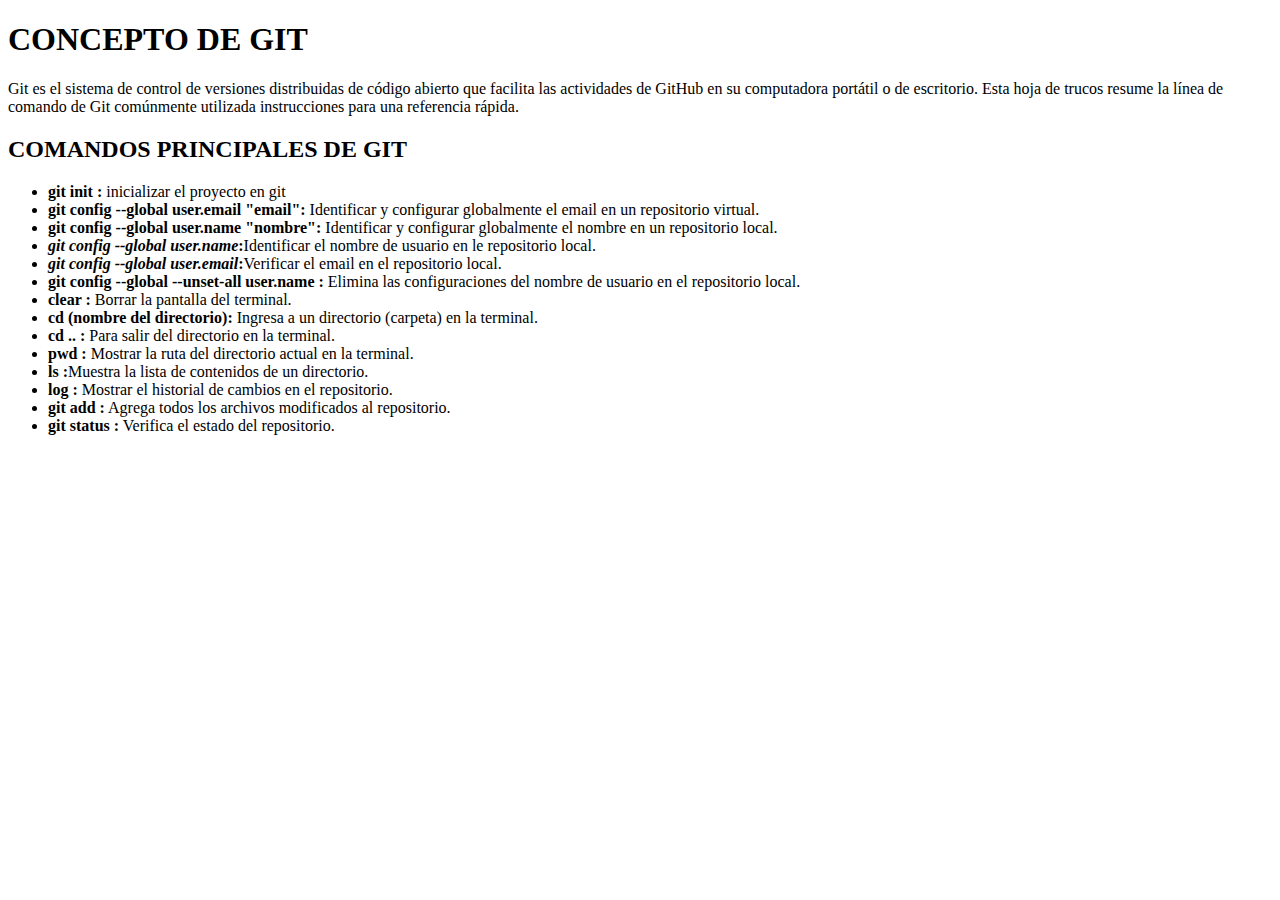
==== html/index.html @ 26249b32 "Escribiendo comandos en GIT" ====
<!DOCTYPE html>
<html lang="en">
<head>
    <meta charset="UTF-8">
    <meta http-equiv="X-UA-Compatible" content="IE=edge">
    <meta name="viewport" content="width=device-width, initial-scale=1.0">
    <title>Conociendo a git</title>
</head>
<body>
    <h1>CONCEPTO DE GIT</h1>
    <p>Git es el sistema de control de versiones distribuidas de código abierto que facilita las actividades de GitHub en
su computadora portátil o de escritorio. Esta hoja de trucos resume la línea de comando de Git comúnmente utilizada
instrucciones para una referencia rápida.</p>

<h2>COMANDOS PRINCIPALES DE GIT</h2>
<ul>
    <li><b>git init :</b> inicializar el proyecto en git</li>
    <li><b>git config --global user.email "email":</b> Identificar y configurar globalmente el email en un repositorio virtual.</li>
    <li><b>git config --global user.name "nombre":</b> Identificar y configurar globalmente el nombre en un repositorio local.</li>
    <li><b><i>git config --global user.name</i>:</b>Identificar el nombre de usuario en le repositorio local.</li>
    <li><b><i>git config --global user.email</i>:</b>Verificar el email en el repositorio local.</li>
    <li><b>git config --global --unset-all user.name :</b> Elimina las configuraciones del nombre de usuario en el repositorio local.</li>
    <li><b>clear :</b> Borrar la pantalla del terminal.</li>
    <li><b>cd (nombre del directorio):</b> Ingresa a un directorio (carpeta) en la terminal.</li>
    <li><b>cd .. :</b> Para salir del directorio en la terminal.</li>
    <li><b>pwd :</b> Mostrar la ruta del directorio actual en la terminal.</li>
    <li><b>ls :</b>Muestra la lista de contenidos de un directorio.</li>
    <li><b>log :</b> Mostrar el historial de cambios en el repositorio.</li>
    <li><b>git add :</b> Agrega todos los archivos modificados al repositorio.</li>
    <li><b>git status :</b> Verifica el estado del repositorio.</li>
    

</ul>
</body>
</html>
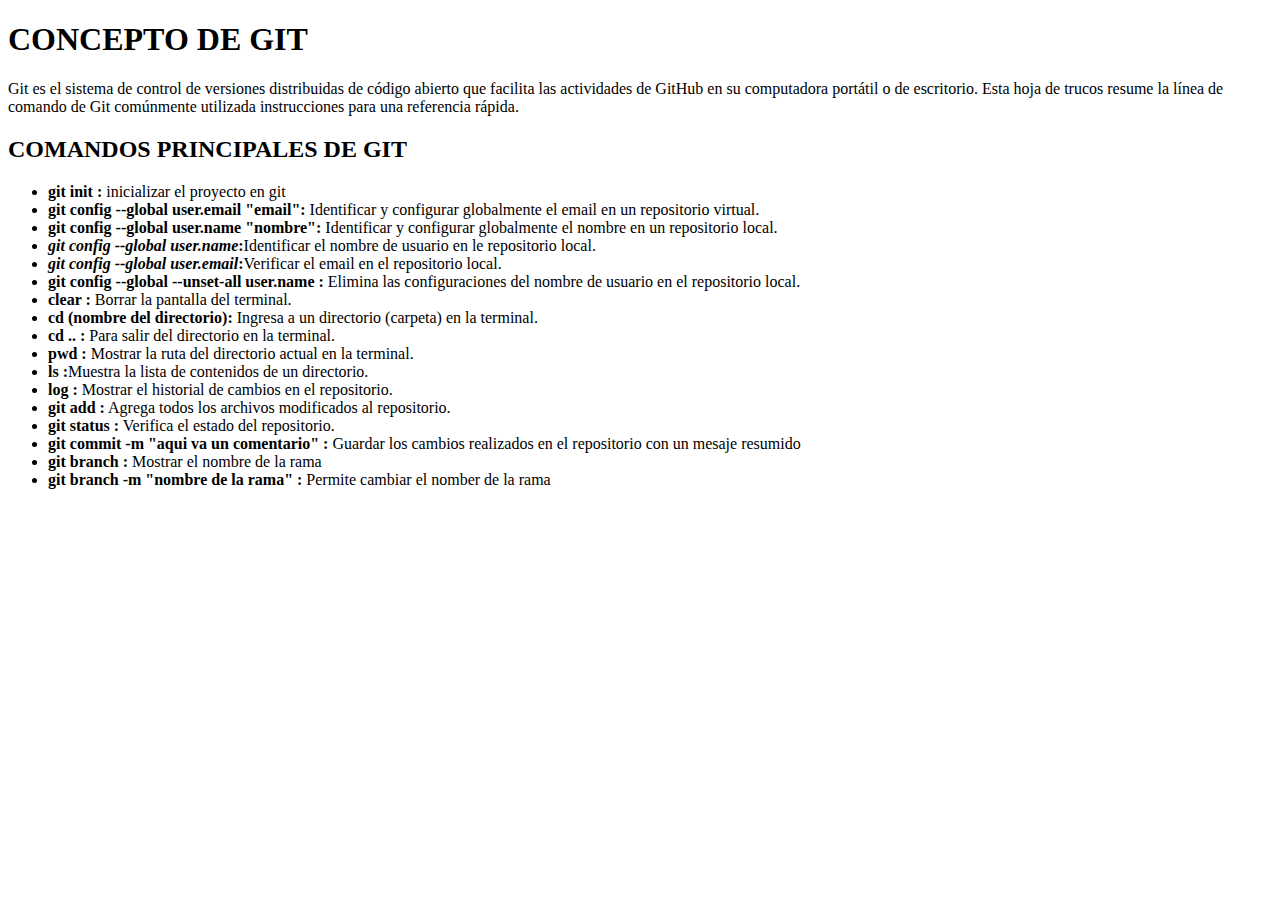
==== commit 4cbffaba: "Complementando el comando GIT en HTML" ====
--- a/html/index.html
+++ b/html/index.html
@@ -28,6 +28,9 @@
     <li><b>log :</b> Mostrar el historial de cambios en el repositorio.</li>
     <li><b>git add :</b> Agrega todos los archivos modificados al repositorio.</li>
     <li><b>git status :</b> Verifica el estado del repositorio.</li>
+    <li><b>git commit -m "aqui va un comentario" :</b> Guardar los cambios realizados en el repositorio con un mesaje resumido</li>
+    <li><b>git branch :</b> Mostrar el nombre de la rama</li>
+    <li><b>git branch -m "nombre de la rama" :</b> Permite cambiar el nomber de la rama</li>
     
 
 </ul>
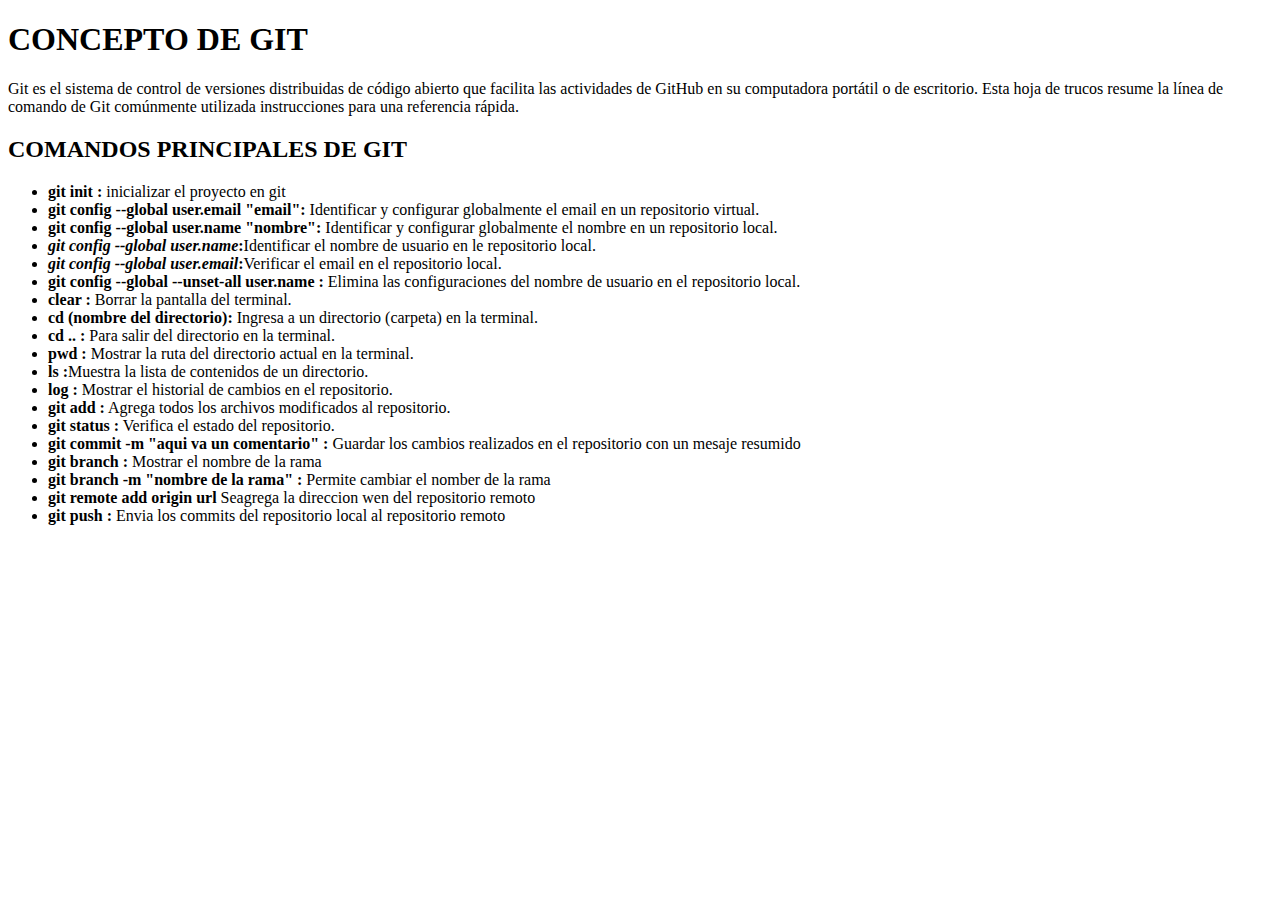
==== commit 46f28ad5: "se agrego al repositorio remoto" ====
--- a/html/index.html
+++ b/html/index.html
@@ -31,6 +31,8 @@
     <li><b>git commit -m "aqui va un comentario" :</b> Guardar los cambios realizados en el repositorio con un mesaje resumido</li>
     <li><b>git branch :</b> Mostrar el nombre de la rama</li>
     <li><b>git branch -m "nombre de la rama" :</b> Permite cambiar el nomber de la rama</li>
+    <li><b>git remote add origin url</b> Seagrega la direccion wen del repositorio remoto</li>
+    <li><b>git push :</b> Envia los commits del repositorio local al repositorio remoto</li>
     
 
 </ul>
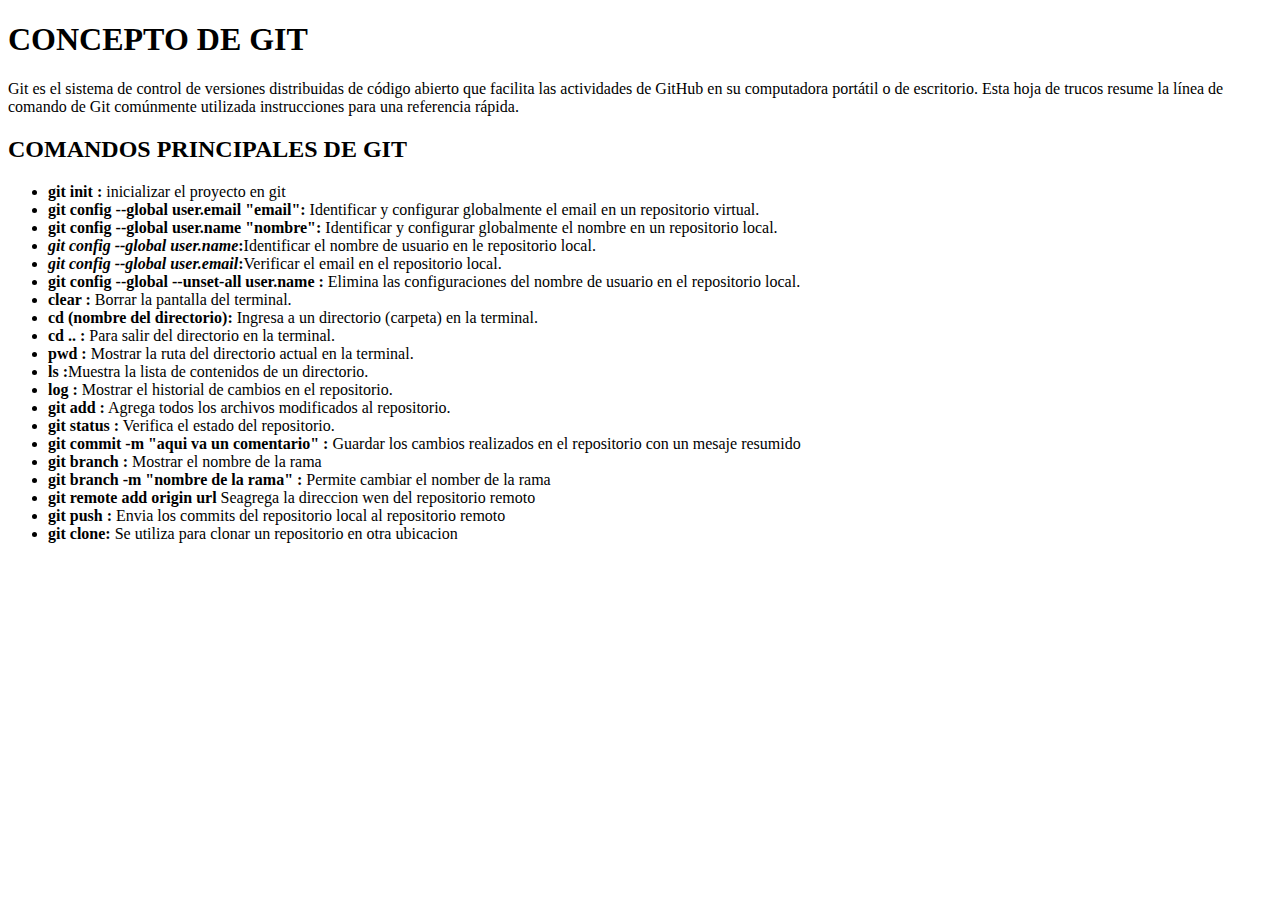
==== commit 494b346a: "estoy guardando de nuevo" ====
--- a/html/index.html
+++ b/html/index.html
@@ -33,6 +33,7 @@
     <li><b>git branch -m "nombre de la rama" :</b> Permite cambiar el nomber de la rama</li>
     <li><b>git remote add origin url</b> Seagrega la direccion wen del repositorio remoto</li>
     <li><b>git push :</b> Envia los commits del repositorio local al repositorio remoto</li>
+    <li><b>git clone:</b> Se utiliza para clonar un repositorio en otra ubicacion</li>
     
 
 </ul>
